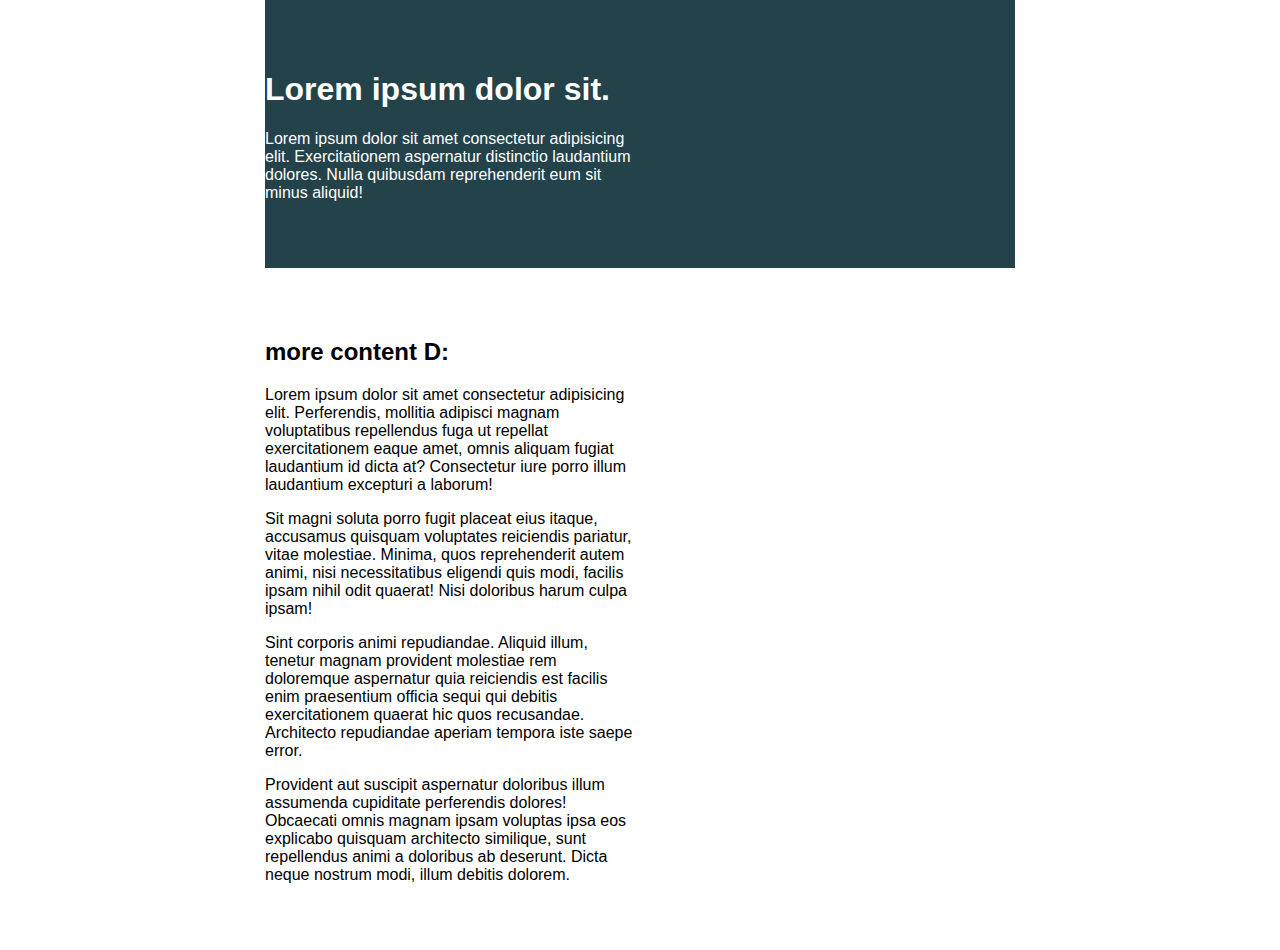
==== challenge02/index.html @ 96f27bff "initializing repo" ====
<!DOCTYPE html>
<html lang="en">
<head> 
    <meta charset="UTF-8">
    <meta name="viewport" content="width=device-width, initial-scale=1.0">
    <title>Day 01</title>
 
    <link rel="stylesheet" href="style.css">
</head>
<body>

    <div class="container">
        <div class="intro-content">
            <h1>Lorem ipsum dolor sit.</h1>
            <p>Lorem ipsum dolor sit amet consectetur adipisicing elit. Exercitationem aspernatur distinctio laudantium dolores. Nulla quibusdam reprehenderit eum sit minus aliquid!</p>
        </div>
    </div>

    <div class="main">
        <div class="intro-content2">
    <h2>more content D:</h2>
    <p>Lorem ipsum dolor sit amet consectetur adipisicing elit. Perferendis, mollitia adipisci magnam voluptatibus repellendus fuga ut repellat exercitationem eaque amet, omnis aliquam fugiat laudantium id dicta at? Consectetur iure porro illum laudantium excepturi a laborum!</p>
    <p>Sit magni soluta porro fugit placeat eius itaque, accusamus quisquam voluptates reiciendis pariatur, vitae molestiae. Minima, quos reprehenderit autem animi, nisi necessitatibus eligendi quis modi, facilis ipsam nihil odit quaerat! Nisi doloribus harum culpa ipsam!</p>
    <p>Sint corporis animi repudiandae. Aliquid illum, tenetur magnam provident molestiae rem doloremque aspernatur quia reiciendis est facilis enim praesentium officia sequi qui debitis exercitationem quaerat hic quos recusandae. Architecto repudiandae aperiam tempora iste saepe error.</p>
    <p>Provident aut suscipit aspernatur doloribus illum assumenda cupiditate perferendis dolores! Obcaecati omnis magnam ipsam voluptas ipsa eos explicabo quisquam architecto similique, sunt repellendus animi a doloribus ab deserunt. Dicta neque nostrum modi, illum debitis dolorem.</p>
</div>
</div>

</body>
</html>
---- challenge02/style.css ----
/* INSTRUCTIONS
 *
 * 1) Keep the text inside .intro-content
 *    in the same place, but have the background
 *    extend from one side of the viewport
 *    to the other, no matter how wide or narrow
 *    the browser is.
 *
 * 2) Limit the maximum width of the text in the
 *    bottom area.
 *
 * You may modify the HTML if needed
 * (you probably should for this challenge)
 *
 */

* {
  box-sizing: border-box;
}

body {
  margin: 0;
  font-family: sans-serif;
}

.container {
  width: 80%;
  max-width: 750px;
  margin: 0 auto;
  background: #23424a;
  color: white;
  padding: 50px 0;
}

.intro-content {
  width: 50%;
}

.main {
  max-width: 750px;
  width: 80%;
  margin: 0 auto;
  padding: 50px 0;
}

.intro-content2 {
  width: 50%;
}
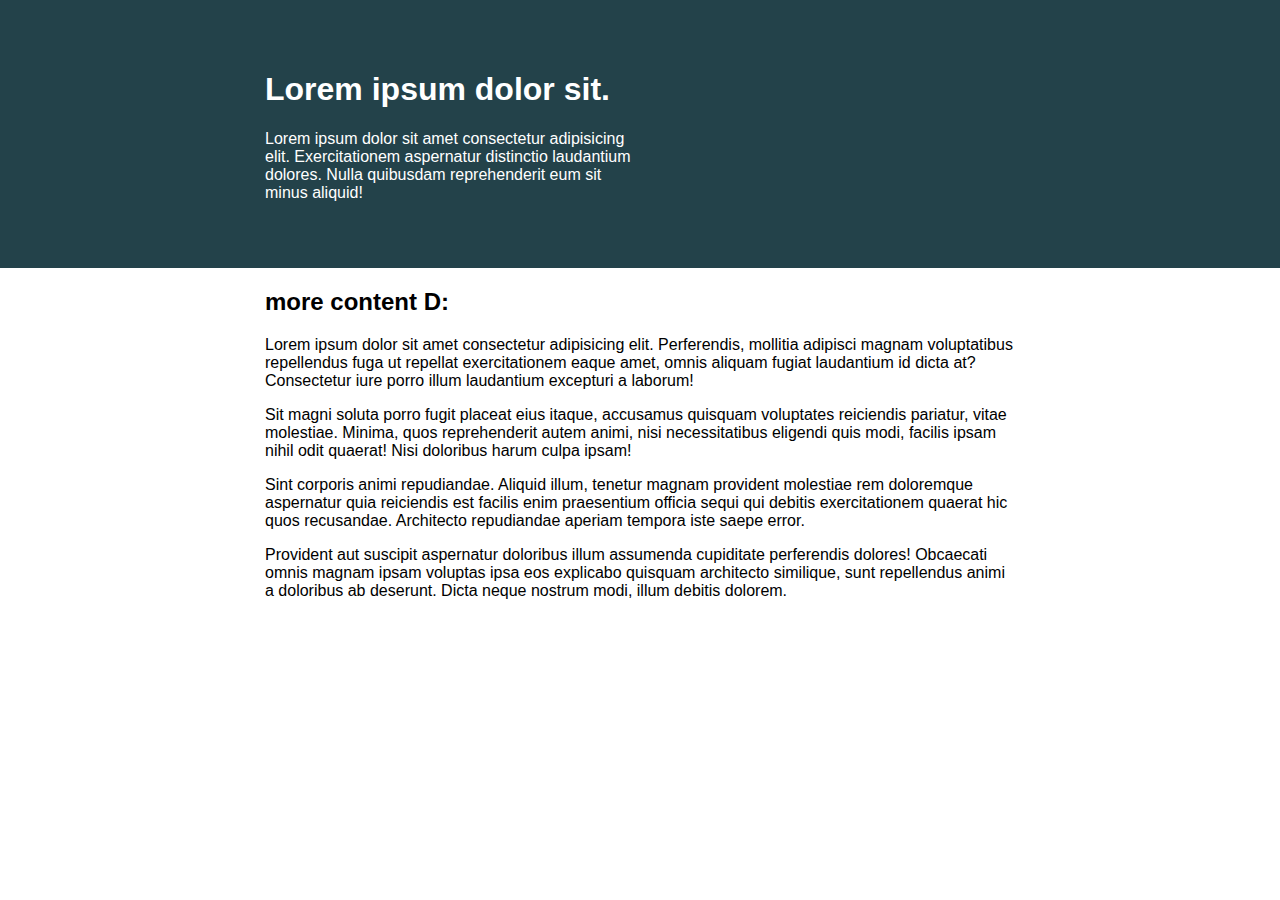
==== commit 6d59a938: "challenge 3" ====
--- a/challenge02/index.html
+++ b/challenge02/index.html
@@ -8,22 +8,23 @@
     <link rel="stylesheet" href="style.css">
 </head>
 <body>
-
+<div class="intro">
     <div class="container">
         <div class="intro-content">
             <h1>Lorem ipsum dolor sit.</h1>
             <p>Lorem ipsum dolor sit amet consectetur adipisicing elit. Exercitationem aspernatur distinctio laudantium dolores. Nulla quibusdam reprehenderit eum sit minus aliquid!</p>
         </div>
     </div>
+</div>
 
-    <div class="main">
-        <div class="intro-content2">
+    <div class="container">
+        
     <h2>more content D:</h2>
     <p>Lorem ipsum dolor sit amet consectetur adipisicing elit. Perferendis, mollitia adipisci magnam voluptatibus repellendus fuga ut repellat exercitationem eaque amet, omnis aliquam fugiat laudantium id dicta at? Consectetur iure porro illum laudantium excepturi a laborum!</p>
     <p>Sit magni soluta porro fugit placeat eius itaque, accusamus quisquam voluptates reiciendis pariatur, vitae molestiae. Minima, quos reprehenderit autem animi, nisi necessitatibus eligendi quis modi, facilis ipsam nihil odit quaerat! Nisi doloribus harum culpa ipsam!</p>
     <p>Sint corporis animi repudiandae. Aliquid illum, tenetur magnam provident molestiae rem doloremque aspernatur quia reiciendis est facilis enim praesentium officia sequi qui debitis exercitationem quaerat hic quos recusandae. Architecto repudiandae aperiam tempora iste saepe error.</p>
     <p>Provident aut suscipit aspernatur doloribus illum assumenda cupiditate perferendis dolores! Obcaecati omnis magnam ipsam voluptas ipsa eos explicabo quisquam architecto similique, sunt repellendus animi a doloribus ab deserunt. Dicta neque nostrum modi, illum debitis dolorem.</p>
-</div>
+
 </div>
 
 </body>
--- a/challenge02/style.css
+++ b/challenge02/style.css
@@ -27,22 +27,16 @@
   width: 80%;
   max-width: 750px;
   margin: 0 auto;
+}
+.intro {
   background: #23424a;
   color: white;
   padding: 50px 0;
 }
-
 .intro-content {
   width: 50%;
 }
 
-.main {
-  max-width: 750px;
-  width: 80%;
-  margin: 0 auto;
-  padding: 50px 0;
-}
-
-.intro-content2 {
+/* .intro-content2 {
   width: 50%;
-}
+} */
